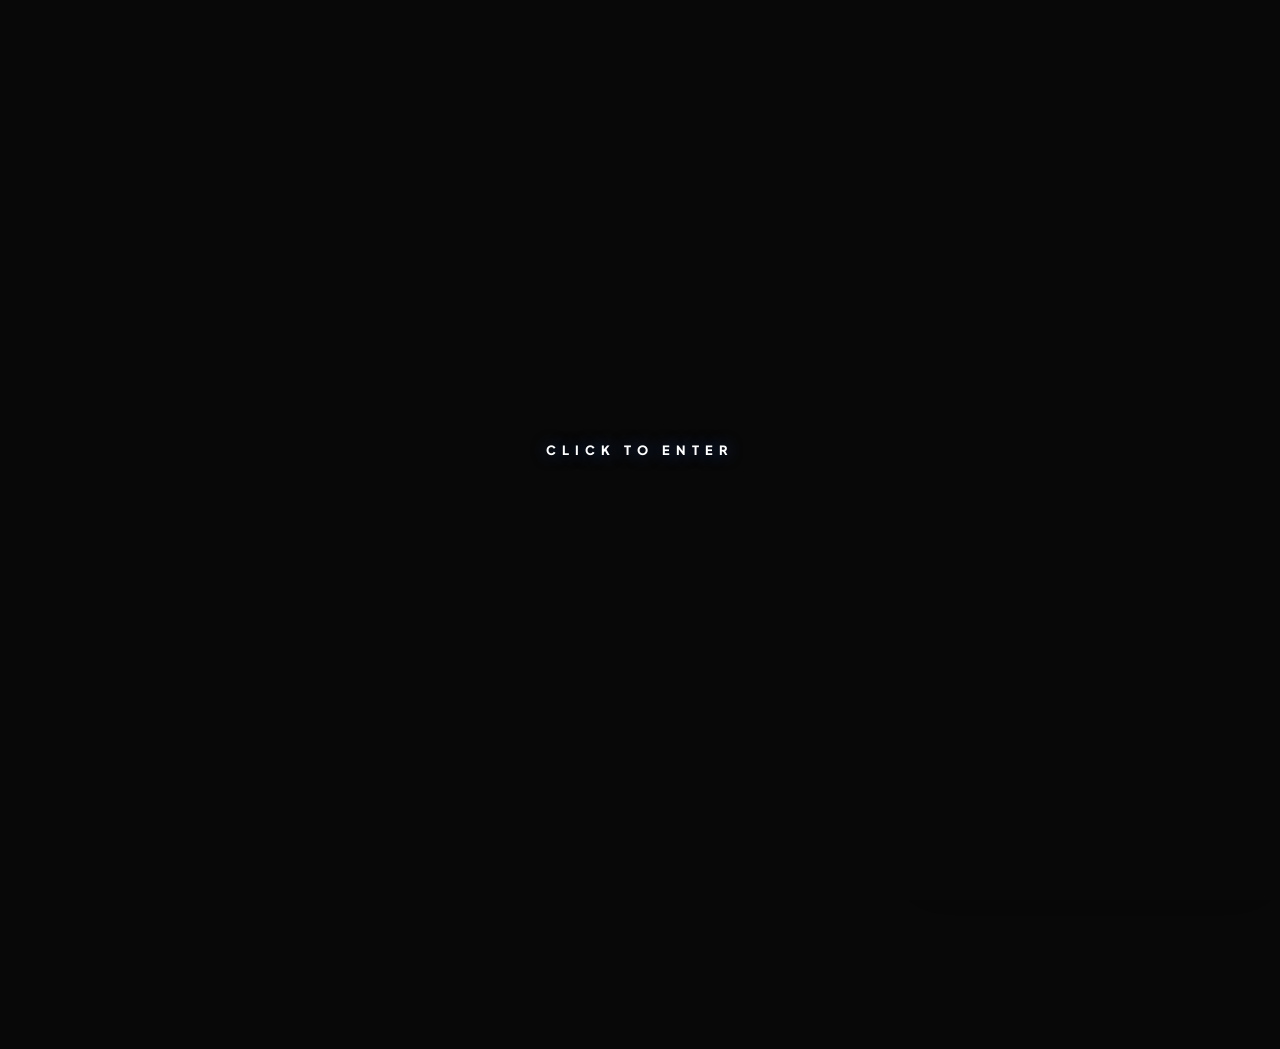
==== index.html @ f10ff646 "Update index.html" ====
<!DOCTYPE html>
<html lang="en">
<head>
    <meta charset="UTF-8">
    <meta name="viewport" content="width=device-width, initial-scale=1.0">
    <title>w</title>
    <link rel="icon" type="image/png" href="https://itxw4sley-portfolio.vercel.app/assets\ItxW4sley.png">
    <meta property="og:title" content="ixtw4sley.xyz">
    <meta property="og:description" content="view wasley's portfolio, browse my work, order, view my availability — i love alysa liu">
    <meta property="og:type" content="website">
    <meta property="og:url" content="https://dworkspace.vercel.app">
    <meta property="og:image" content="https://dworkspace.vercel.app/assets/dubaiprofbannerhahaha.png">
    <meta name="theme-color" content="#FFB6C1">
    <meta name="twitter:card" content="summary_large_image">
    <link rel="preconnect" href="https://fonts.googleapis.com">
    <link rel="preconnect" href="https://fonts.gstatic.com" crossorigin>
    <link href="https://fonts.googleapis.com/css2?family=Plus+Jakarta+Sans:wght@200;400;600;800&display=swap" rel="stylesheet">
    <script src="https://cdnjs.cloudflare.com/ajax/libs/vanilla-tilt/1.7.0/vanilla-tilt.min.js"></script>
    <style>
        
        :root {
            --accent: #133478;
            --glass: #133478;
            --border: #133478;
            --pink-glow: #133478;
            --online: #50fa7b;
            --idle: #f1fa8c;
            --dnd: #ff5555;
            --offline: #6272a4;
        }

        * {
            margin: 0;
            padding: 0;
            box-sizing: border-box;
            font-family: 'Plus Jakarta Sans', sans-serif;
            cursor: none !important;
        }

        body {
            background: #080808;
            color: #fff;
            min-height: 100vh;
            overflow-x: hidden;
            display: flex;
            flex-direction: column;
            justify-content: center;
            align-items: center;
            padding: 40px 20px;
        }

        #enter-screen {
            position: fixed;
            inset: 0;
            background: #080808;
            z-index: 99999;
            display: flex;
            justify-content: center;
            align-items: center;
            transition: opacity 1s cubic-bezier(0.4, 0, 0.2, 1);
        }

        .enter-content {
            text-align: center;
            animation: pulse-glow 2.5s infinite ease-in-out;
        }

        .enter-text {
            font-size: 0.8rem;
            font-weight: 800;
            letter-spacing: 6px;
            color: #fff;
            text-transform: uppercase;
            text-shadow: 0 0 15px var(--accent);
        }

        @keyframes pulse-glow {
            0%, 100% { opacity: 0.5; transform: scale(0.98); }
            50% { opacity: 1; transform: scale(1); }
        }

        #main-content {
            opacity: 0;
            transition: opacity 1.5s ease;
            width: 100%;
            display: flex;
            flex-direction: column;
            align-items: center;
            pointer-events: none;
        }

        #main-content.visible {
            opacity: 1;
            pointer-events: auto;
        }

        #cursor {
            width: 20px;
            height: 20px;
            background: rgba(25, 5, 177, 0.4);
            border: 1px solid var(--accent);
            border-radius: 50%;
            position: fixed;
            pointer-events: none;
            z-index: 20000;
            transform: translate(-50%, -50%);
            transition: width 0.2s, height 0.2s;
        }

        #snow {
            position: fixed;
            inset: 0;
            pointer-events: none;
            z-index: 1;
        }

        .discord-widget-container {
            width: 100%;
            max-width: 1100px;
            margin-bottom: 20px;
            z-index: 10;
        }

        .discord-card {
            background: #133478;
            backdrop-filter: blur(20px);
            border: 1px solid var(--border);
            border-radius: 24px;
            padding: 25px;
            transition: 0.4s cubic-bezier(0.175, 0.885, 0.32, 1.275);
            overflow: hidden;
            box-shadow: 0 10px 30px rgba(0, 0, 0, 0.5), inset 0 0 20px var(--pink-glow);
            display: flex;
            align-items: center;
            gap: 20px;
        }

        .discord-pfp-wrapper {
            position: relative;
            width: 80px;
            height: 80px;
            flex-shrink: 0;
        }

        .discord-pfp {
            width: 100%;
            height: 100%;
            border-radius: 50%;
            border: 2px solid var(--border);
        }

        .discord-status-dot {
            position: absolute;
            bottom: 2px;
            right: 2px;
            width: 20px;
            height: 20px;
            border-radius: 50%;
            border: 4px solid #0c0c0c;
            background: var(--offline);
        }

        .discord-info h2 {
            font-size: 1.2rem;
            font-weight: 800;
            margin-bottom: 4px;
        }

        .discord-activity {
            font-size: 0.85rem;
            color: #aaa;
            line-height: 1.4;
            display: flex;
            align-items: center;
        }

        .bento-grid {
            position: relative;
            z-index: 2;
            display: grid;
            grid-template-columns: repeat(4, 1fr);
            grid-template-rows: auto auto;
            gap: 20px;
            max-width: 1100px;
            width: 100%;
        }

        .card {
            background: var(--glass);
            backdrop-filter: blur(15px);
            border: 1px solid var(--border);
            border-radius: 24px;
            padding: 30px;
            display: flex;
            flex-direction: column;
            transition: 0.4s cubic-bezier(0.175, 0.885, 0.32, 1.275);
            box-shadow: inset 0 0 15px 133478;
        }

        .card:hover, .discord-card:hover {
            border-color: var(--accent);
            background: 133478;
            transform: translateY(-5px);
            box-shadow: 0 15px 35px 133478;
        }

        .profile { grid-column: span 2; grid-row: span 1; }
        .stack { grid-column: span 2; }
        .links { grid-column: span 1; }
        .status { grid-column: span 1; display: flex; flex-direction: column; justify-content: space-between; }
        .projects { grid-column: span 2; }
        .philosophy { grid-column: span 2; }
        .portfolio-card { grid-column: span 2; cursor: pointer !important; }

        h1 {
            font-size: 2.5rem;
            font-weight: 800;
            letter-spacing: -1px;
            background: linear-gradient(to right, #fff, var(--accent));
            -webkit-background-clip: text;
            -webkit-text-fill-color: transparent;
        }

        .tagline {
            color: var(--accent);
            text-transform: uppercase;
            font-size: 0.7rem;
            letter-spacing: 3px;
            font-weight: 700;
            margin-bottom: 10px;
        }

        .bio {
            font-size: 0.95rem;
            line-height: 1.6;
            color: #aaa;
            margin-top: 15px;
        }

        .tech-pill {
            display: inline-block;
            padding: 6px 12px;
            background: rgba(255, 255, 255, 0.05);
            border: 1px solid var(--border);
            border-radius: 10px;
            font-size: 0.75rem;
            margin: 4px;
            color: #efefef;
        }

        .link-item {
            display: flex;
            align-items: center;
            justify-content: space-between;
            text-decoration: none;
            color: #fff;
            padding: 12px;
            border-radius: 12px;
            background: rgba(255, 255, 255, 0.03);
            margin-bottom: 10px;
            font-size: 0.85rem;
            transition: 0.3s;
        }

        .link-item:hover {
            background: var(--accent);
            color: #000;
        }

        .status-container {
            display: flex;
            align-items: center;
            justify-content: center;
            padding: 15px;
            background: rgba(80, 250, 123, 0.05);
            border: 1px solid rgba(80, 250, 123, 0.2);
            border-radius: 15px;
            margin-top: auto;
            animation: pulse 2s infinite;
        }

        @keyframes pulse {
            0% { box-shadow: 0 0 0 0px rgba(80, 250, 123, 0.2); }
            70% { box-shadow: 0 0 0 10px rgba(80, 250, 123, 0); }
            100% { box-shadow: 0 0 0 0px rgba(80, 250, 123, 0); }
        }

        .status-dot {
            width: 8px;
            height: 8px;
            background: #50fa7b;
            border-radius: 50%;
            display: inline-block;
            margin-right: 10px;
            box-shadow: 0 0 10px #50fa7b;
        }

        .status-text {
            font-size: 0.75rem;
            font-weight: 700;
            letter-spacing: 1px;
            color: #50fa7b;
            text-transform: uppercase;
        }

        .volume-container {
            width: 100%;
            max-width: 1100px;
            margin-top: 30px;
            padding: 20px;
            display: flex;
            flex-direction: column;
            align-items: center;
            gap: 15px;
            z-index: 10;
        }

        .volume-slider {
            -webkit-appearance: none;
            width: 250px;
            height: 3px;
            background: rgba(255, 182, 193, 0.15);
            border-radius: 5px;
            outline: none;
            transition: 0.3s;
        }

        .volume-slider::-webkit-slider-thumb {
            -webkit-appearance: none;
            appearance: none;
            width: 14px;
            height: 14px;
            background: var(--accent);
            border-radius: 50%;
            cursor: none;
            box-shadow: 0 0 15px var(--accent);
            border: 2px solid #080808;
        }

        .volume-label {
            font-size: 0.65rem;
            text-transform: uppercase;
            letter-spacing: 4px;
            color: var(--accent);
            font-weight: 800;
            opacity: 0.8;
        }

        #portfolio-overlay {
            position: fixed;
            inset: 0;
            background: #080808;
            z-index: 10000;
            display: none;
            opacity: 0;
            overflow-y: auto;
            padding: 60px 20px;
            transition: opacity 0.8s ease;
        }

        .portfolio-content {
            max-width: 1200px;
            margin: 0 auto;
        }

        .portfolio-section {
            margin-bottom: 80px;
            opacity: 0;
            transform: translateY(30px);
            transition: 1s ease;
        }

        .portfolio-section.visible {
            opacity: 1;
            transform: translateY(0);
        }

        .section-title {
            font-size: 1.5rem;
            color: var(--accent);
            margin-bottom: 30px;
            border-left: 4px solid var(--accent);
            padding-left: 15px;
            text-transform: uppercase;
            letter-spacing: 2px;
        }

        .image-grid {
            display: grid;
            grid-template-columns: repeat(auto-fill, minmax(300px, 1fr));
            gap: 20px;
        }

        .portfolio-img {
            width: 100%;
            border-radius: 15px;
            border: 1px solid var(--border);
            transition: 0.4s cubic-bezier(0.175, 0.885, 0.32, 1.275);
            cursor: pointer !important;
        }

        .portfolio-img:hover {
            border-color: var(--accent);
            transform: scale(1.02);
        }

        .close-portfolio {
            position: fixed;
            top: 30px;
            right: 30px;
            background: var(--accent);
            color: #000;
            border: none;
            padding: 10px 20px;
            border-radius: 50px;
            font-weight: 800;
            z-index: 10001;
            cursor: pointer !important;
        }

        #lightbox {
            position: fixed;
            inset: 0;
            background: rgba(0,0,0,0.9);
            z-index: 30000;
            display: none;
            justify-content: center;
            align-items: center;
            opacity: 0;
            transition: opacity 0.5s ease;
        }

        #lightbox img {
            max-width: 90%;
            max-height: 80%;
            border-radius: 10px;
            box-shadow: 0 0 50px rgba(255, 182, 193, 0.2);
            transform: scale(0.8);
            transition: transform 0.5s cubic-bezier(0.175, 0.885, 0.32, 1.275);
        }

        @media (max-width: 900px) {
            .bento-grid { grid-template-columns: 1fr; }
            .card { grid-column: span 1 !important; }
            body { overflow-y: auto; }
        }
    </style>
        <link rel="stylesheet" href="mobile.css">
</head>
<body oncontextmenu="return false;">

    <div id="enter-screen" onclick="startApp()">
        <div class="enter-content">
            <div class="enter-text">Click to enter</div>
        </div>
    </div>

    <div id="cursor"></div>
    <canvas id="snow"></canvas>

    <div id="main-content">
        <div class="discord-widget-container">
            <div class="discord-card" data-tilt>
                <div class="discord-pfp-wrapper">
                    <img id="discord-pfp" src="" class="discord-pfp" alt="">
                    <div id="discord-status" class="discord-status-dot"></div>
                </div>
                <div class="discord-info">
                    <div class="tagline" id="live-tag">Live Status</div>
                    <h2 id="discord-name">Loading...</h2>
                    <p id="discord-activity" class="discord-activity">Connecting to Discord...</p>
                </div>
            </div>
        </div>

        <main class="bento-grid">
            <div class="card profile" data-tilt>
                <div class="tagline">Developer & Designer</div>
                <h1>wasley</h1>
                <p class="bio">
                    Designer, developer, and entrepreneur crafting digital experiences with a focus on aesthetics and efficiency. Currently building private workspaces and interactive web solutions.
                </p>
            </div>

            <div class="card stack" data-tilt>
                <div class="tagline">Softwares Used</div>
                <div style="margin-top: 15px;">
                    <span class="tech-pill">After Effects</span>
                    <span class="tech-pill">Affinity</span>
                    <span class="tech-pill">Blender</span>
                    <span class="tech-pill">Canva</span>
                    <span class="tech-pill">CSS3</span>
                    <span class="tech-pill">Figma</span>
                    <span class="tech-pill">Github</span>
                    <span class="tech-pill">HTML5</span>
                    <span class="tech-pill">Illustrator</span>
                    <span class="tech-pill">JavaScript</span>
                    <span class="tech-pill">MongoDB</span>
                    <span class="tech-pill">Netlify</span>
                    <span class="tech-pill">Node.js</span>
                    <span class="tech-pill">Photopea</span>
                    <span class="tech-pill">Photoshop</span>
                    <span class="tech-pill">Postman</span>
                    <span class="tech-pill">Premiere Pro</span>
                    <span class="tech-pill">Python</span>
                    <span class="tech-pill">React</span>
                    <span class="tech-pill">Spotify</span>
                    <span class="tech-pill">Vercel</span>
                    <span class="tech-pill">Visual Studio Code</span>
                </div>
            </div>

            <div class="card links" data-tilt>
                <div class="tagline">Connect</div>
                <div style="margin-top: 15px;">
                    <a href="https://discord.gg/P9wjyGFwFF" class="link-item">Commissions <span>→</span></a>
                    <a href="https://discord.com/users/1097689875056164995" class="link-item">Discord <span>→</span></a>
                </div>
            </div>

            <div class="card status" data-tilt>
                <div class="tagline">Work Status</div>
                <div class="status-container">
                    <span class="status-dot"></span>
                    <span class="status-text">Available for projects</span>
                </div>
            </div>

            <div class="card projects" data-tilt>
                <div class="tagline">Recent Projects</div>
                <h2 style="margin-top: 10px; font-size: 1.2rem;">techurasolutions.xyz</h2>
                <p class="bio" style="font-size: 0.8rem;">
                <p class="bio" style="font-size: 0.8rem;"><strong>Techura Solutions Pty Ltd</strong>  is a global leader in cloud, IT, and enterprise infrastructure solutions, delivering innovative technology and operational excellence to empower businesses worldwide. With a presence in Perth, Sydney, Dubai, Japan, United States , Singapore and Thailand, we provide seamless support, scalable infrastructure, and secure digital transformation services.</p>
            </div>

            <div class="card philosophy" data-tilt>
                <div class="tagline">Mindset</div>
                <p class="bio" style="font-size: 0.8rem; color: var(--accent);">
                    "Design is how it looks. Code is how it works. The real magic is knowing both."
                </p>
            </div>

            <div class="card portfolio-card" data-tilt onclick="openPortfolio()">
                <div class="tagline">Works</div>
                <h2 style="font-size: 1.8rem; font-weight: 800; color: #fff;">PORTFOLIO</h2>
                <p class="bio" style="font-size: 0.85rem;">View the work of <strong>itxW4sley</strong>, in various fields.</p>
            </div>
        </main>

        <div class="volume-container">
            <span class="volume-label">Configure Volume</span>
            <input type="range" class="volume-slider" id="volume-control" min="0" max="1" step="0.01" value="0.5">
        </div>
    </div>

    <div id="portfolio-overlay">
        <button class="close-portfolio" onclick="closePortfolio()">BACK</button>
        <div class="portfolio-content" id="portfolio-container"></div>
    </div>

    <div id="lightbox" onclick="closeLightbox()">
        <img id="lightbox-img" src="" alt="Enlarged">
    </div>

    <audio id="bg-music" loop></audio>

    <script>
        const DISCORD_ID = "1097689875056164995";
        const titleText = "wasley 🥂";
        let titleIndex = 0;
        let isTitleAdding = true;

        function animateTitle() {
            const characters = Array.from(titleText);
            let current = "";
            
            if (isTitleAdding) {
                if (titleIndex < characters.length) {
                    current = characters.slice(0, titleIndex + 1).join('');
                    titleIndex++;
                } else {
                    current = titleText;
                    isTitleAdding = false;
                }
            } else {
                titleIndex--;
                if (titleIndex > 0) {
                    current = characters.slice(0, titleIndex).join('');
                } else {
                    current = "w";
                    isTitleAdding = true;
                    titleIndex = 1;
                }
            }
            
            document.title = current || "w";
        }

        setInterval(animateTitle, 500);

        async function fetchLanyard() {
            try {
                const response = await fetch(`https://api.lanyard.rest/v1/users/${DISCORD_ID}`);
                const data = await response.json();
                
                if (data.success) {
                    const user = data.data;
                    const pfp = user.discord_user.avatar;
                    document.getElementById('discord-pfp').src = `https://cdn.discordapp.com/avatars/${DISCORD_ID}/${pfp}.webp?size=160`;
                    document.getElementById('discord-name').innerText = user.discord_user.global_name || user.discord_user.username;
                    
                    const statusDot = document.getElementById('discord-status');
                    const status = user.discord_status;
                    statusDot.style.background = `var(--${status})`;
                    if(status !== 'offline') {
                        statusDot.style.boxShadow = `0 0 10px var(--${status})`;
                    } else {
                        statusDot.style.boxShadow = `none`;
                    }

                    const liveTag = document.getElementById('live-tag');
                    const activityDisplay = document.getElementById('discord-activity');

                    if (user.listening_to_spotify) {
                        activityDisplay.innerText = `Listening to ${user.spotify.song} by ${user.spotify.artist}`;
                        liveTag.innerText = "Listening to Spotify";
                    } else if (user.activities && user.activities.length > 0) {
                        const custom = user.activities.find(a => a.type === 4);
                        const game = user.activities.find(a => a.type === 0);

                        if (custom) {
                            let emojiHtml = "";
                            if (custom.emoji) {
                                if (custom.emoji.id) {
                                    const ext = custom.emoji.animated ? 'gif' : 'png';
                                    emojiHtml = `<img src="https://cdn.discordapp.com/emojis/${custom.emoji.id}.${ext}" style="width: 1.2rem; height: 1.2rem; margin-right: 5px;">`;
                                } else {
                                    emojiHtml = `<span style="margin-right: 5px;">${custom.emoji.name}</span>`;
                                }
                            }
                            const statusMsg = custom.state || "";
                            activityDisplay.innerHTML = `${emojiHtml} ${statusMsg}`;
                            liveTag.innerText = "Discord Presence";
                        } else if (game) {
                            activityDisplay.innerText = `Playing ${game.name}`;
                            liveTag.innerText = "Currently Playing";
                        }
                    } else {
                        activityDisplay.innerText = "Chilling...";
                        liveTag.innerText = "Live Status";
                    }
                }
            } catch (error) {
                console.error("Lanyard error:", error);
            }
        }

        setInterval(fetchLanyard, 15000);
        fetchLanyard();

        const crsr = document.getElementById('cursor');
        document.addEventListener('mousemove', e => {
            crsr.style.left = e.clientX + 'px';
            crsr.style.top = e.clientY + 'px';
        });

        document.addEventListener('mousedown', () => crsr.style.transform = 'translate(-50%, -50%) scale(0.8)');
        document.addEventListener('mouseup', () => crsr.style.transform = 'translate(-50%, -50%) scale(1)');

        const songs = [
            "https://itxw4sley-portfolio.vercel.app/assets/openarms.mp3",
            "https://itxw4sley-portfolio.vercel.app/assets/saturn.mp3",
      

        ];
        
        const audio = document.getElementById('bg-music');
        const volumeSlider = document.getElementById('volume-control');
        let currentSongIndex = Math.floor(Math.random() * songs.length);

        audio.volume = 0.5;
        volumeSlider.addEventListener('input', (e) => { audio.volume = e.target.value; });

        function startApp() {
            document.getElementById('enter-screen').style.opacity = '0';
            setTimeout(() => {
                document.getElementById('enter-screen').style.visibility = 'hidden';
                document.getElementById('main-content').classList.add('visible');
                document.body.style.overflowY = 'auto';
            }, 1000);
            playNext();
        }

        function playNext() {
            audio.src = songs[currentSongIndex];
            audio.play().catch(() => {});
            currentSongIndex = (currentSongIndex + 1) % songs.length;
        }

        audio.addEventListener('ended', playNext);

        const canvas = document.getElementById('snow');
        const ctx = canvas.getContext('2d');
        let flakes = [];

        function initSnow() {
            canvas.width = window.innerWidth;
            canvas.height = window.innerHeight;
            flakes = Array.from({length: 80}, () => ({
                x: Math.random() * canvas.width,
                y: Math.random() * canvas.height,
                s: Math.random() * 2 + 1,
                v: Math.random() * 1 + 0.5
            }));
        }

        function drawSnow() {
            ctx.clearRect(0, 0, canvas.width, canvas.height);
            ctx.fillStyle = "rgba(255, 182, 193, 0.3)";
            flakes.forEach(f => {
                ctx.beginPath();
                ctx.arc(f.x, f.y, f.s, 0, Math.PI * 2);
                ctx.fill();
                f.y += f.v;
                if (f.y > canvas.height) f.y = -5;
            });
            requestAnimationFrame(drawSnow);
        }

        const workData = {
            "Banners": ["banner1", "banner2", "banner3"],
            "Generic Banners": ["wasleygeneric1", "wasleygeneric2", "Australia Roleplay_Banner1","Port (1)"],
            "Logos": ["AussieRP_LOGO1", "SydneyRoleplayLogo", "TechuraSolutions", "AusRP", "JRTT", "wasleylogo5"],
            "Posters": ["wasleyposter1_dubai", "wasleyposter2_aus", "wasleyposter3_sydney"],
            "Photography": ["Photo1", "Photo2", "photo3", "photo4", "photo5", "photo6", "photo7"]
        };

        function openPortfolio() {
            const overlay = document.getElementById('portfolio-overlay');
            const container = document.getElementById('portfolio-container');
            container.innerHTML = '';
            Object.keys(workData).forEach(category => {
                const section = document.createElement('div');
                section.className = 'portfolio-section';
                section.innerHTML = `
                    <h3 class="section-title">${category}</h3>
                    <div class="image-grid">
                        ${workData[category].map(img => `<img src="assets/${img}.png" class="portfolio-img" onclick="openLightbox(this.src)" alt="${img}">`).join('')}
                    </div>
                `;
                container.appendChild(section);
            });
            overlay.style.display = 'block';
            setTimeout(() => {
                overlay.style.opacity = '1';
                document.querySelectorAll('.portfolio-section').forEach((s, i) => {
                    setTimeout(() => s.classList.add('visible'), i * 200);
                });
            }, 50);
        }

        function closePortfolio() {
            const overlay = document.getElementById('portfolio-overlay');
            overlay.style.opacity = '0';
            setTimeout(() => { overlay.style.display = 'none'; }, 800);
        }

        function openLightbox(src) {
            const lb = document.getElementById('lightbox');
            const lbImg = document.getElementById('lightbox-img');
            lbImg.src = src;
            lb.style.display = 'flex';
            setTimeout(() => { lb.style.opacity = '1'; lbImg.style.transform = 'scale(1)'; }, 50);
        }

        function closeLightbox() {
            const lb = document.getElementById('lightbox');
            const lbImg = document.getElementById('lightbox-img');
            lb.style.opacity = '0';
            lbImg.style.transform = 'scale(0.8)';
            setTimeout(() => { lb.style.display = 'none'; }, 500);
        }

        window.addEventListener('resize', initSnow);
        initSnow();
        drawSnow();

        VanillaTilt.init(document.querySelectorAll(".card, .discord-card"), {
            max: 5,
            speed: 400,
            glare: true,
            "max-glare": 0.3,
        });
    </script>
    <script src="softwareUsed.js"></script>
    <script src="mindset.js"></script>
    <script src="contactbutton.js"></script>
    <script src="musicplayer.js"></script>
</body>
</html>
---- mobile.css ----
@media (max-width: 900px) {
    * {
        cursor: auto !important;
    }

    #cursor {
        display: none !important;
    }

    body {
        padding: 20px 15px;
        overflow-y: auto !important;
        display: block;
    }

    .bento-grid {
        display: flex;
        flex-direction: column;
        gap: 15px;
        padding-bottom: 140px;
    }

    .card, .discord-card {
        grid-column: span 1 !important;
        width: 100%;
        padding: 20px;
    }

    .discord-widget-container {
        margin-bottom: 15px;
    }

    h1 {
        font-size: 1.8rem;
        text-align: center;
    }

    .tagline {
        text-align: center;
        font-size: 0.6rem;
    }

    .bio {
        text-align: center;
        font-size: 0.85rem;
    }

    .discord-card {
        flex-direction: column;
        text-align: center;
        gap: 12px;
    }

    .discord-pfp-wrapper {
        width: 70px;
        height: 70px;
        margin: 0 auto;
    }

    .tech-pill {
        font-size: 0.7rem;
        padding: 5px 10px;
    }

    .music-player-widget {
        width: calc(100% - 30px) !important;
        left: 15px !important;
        right: 15px !important;
        bottom: 15px !important;
        padding: 12px;
        border-radius: 18px;
    }

    .album-art-container {
        width: 55px;
        height: 55px;
    }

    .song-name {
        font-size: 0.8rem;
    }

    .artist-name {
        font-size: 0.7rem;
    }

    .image-grid {
        grid-template-columns: 1fr;
        gap: 15px;
    }

    .close-portfolio {
        top: 15px;
        right: 15px;
        padding: 8px 16px;
        font-size: 0.7rem;
    }

    .section-title {
        font-size: 1.1rem;
        margin-bottom: 15px;
    }

    .volume-container {
        margin-top: 20px;
        padding: 10px;
    }

    .volume-slider {
        width: 100%;
    }
}
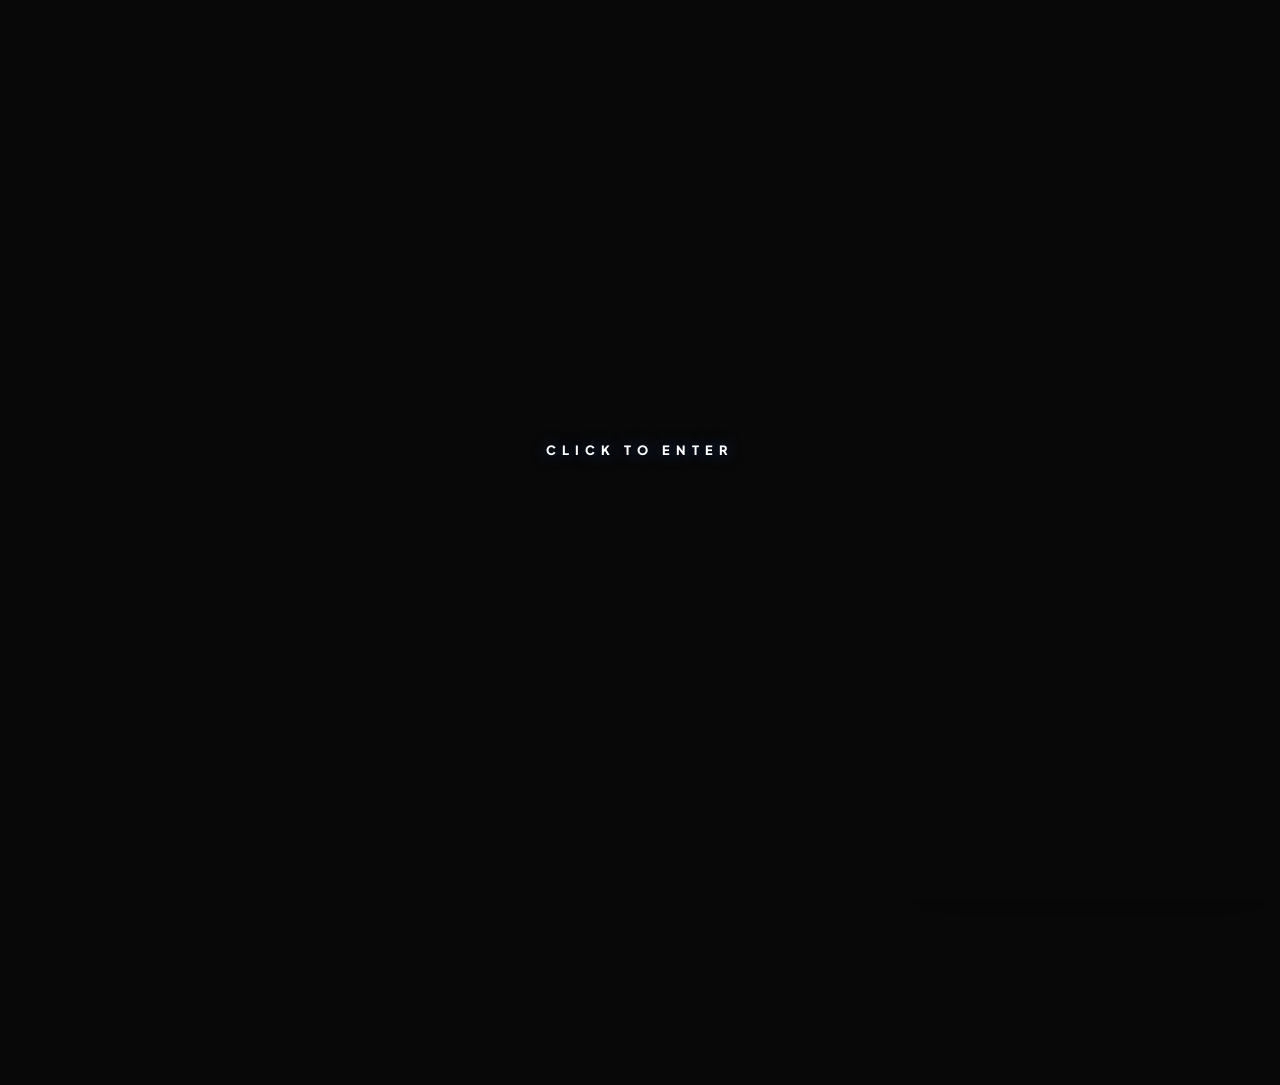
==== commit 013adba4: "rgba(204, 11, 11, 0.526) rgba(204, 11, 11, 0.526)" ====
--- a/index.html
+++ b/index.html
@@ -20,7 +20,7 @@
         
         :root {
             --accent: #133478;
-            --glass: #133478;
+            --glass: rgba(255, 182, 193, 0.03);
             --border: #133478;
             --pink-glow: #133478;
             --online: #50fa7b;
@@ -97,7 +97,7 @@
         #cursor {
             width: 20px;
             height: 20px;
-            background: rgba(25, 5, 177, 0.4);
+            background: rgba(255, 182, 193, 0.4);
             border: 1px solid var(--accent);
             border-radius: 50%;
             position: fixed;
@@ -122,7 +122,7 @@
         }
 
         .discord-card {
-            background: #133478;
+            background: rgba(255, 182, 193, 0.05);
             backdrop-filter: blur(20px);
             border: 1px solid var(--border);
             border-radius: 24px;
@@ -194,14 +194,14 @@
             display: flex;
             flex-direction: column;
             transition: 0.4s cubic-bezier(0.175, 0.885, 0.32, 1.275);
-            box-shadow: inset 0 0 15px 133478;
+            box-shadow: inset 0 0 15px rgba(255, 182, 193, 0.02);
         }
 
         .card:hover, .discord-card:hover {
             border-color: var(--accent);
-            background: 133478;
+            background: rgba(255, 182, 193, 0.08);
             transform: translateY(-5px);
-            box-shadow: 0 15px 35px 133478;
+            box-shadow: 0 15px 35px rgba(255, 182, 193, 0.1);
         }
 
         .profile { grid-column: span 2; grid-row: span 1; }
@@ -549,7 +549,7 @@
 
         <div class="volume-container">
             <span class="volume-label">Configure Volume</span>
-            <input type="range" class="volume-slider" id="volume-control" min="0" max="1" step="0.01" value="0.5">
+            !--<input type="range" class="volume-slider" id="volume-control" min="0" max="1" step="0.01" value="0.5">
         </div>
     </div>
 
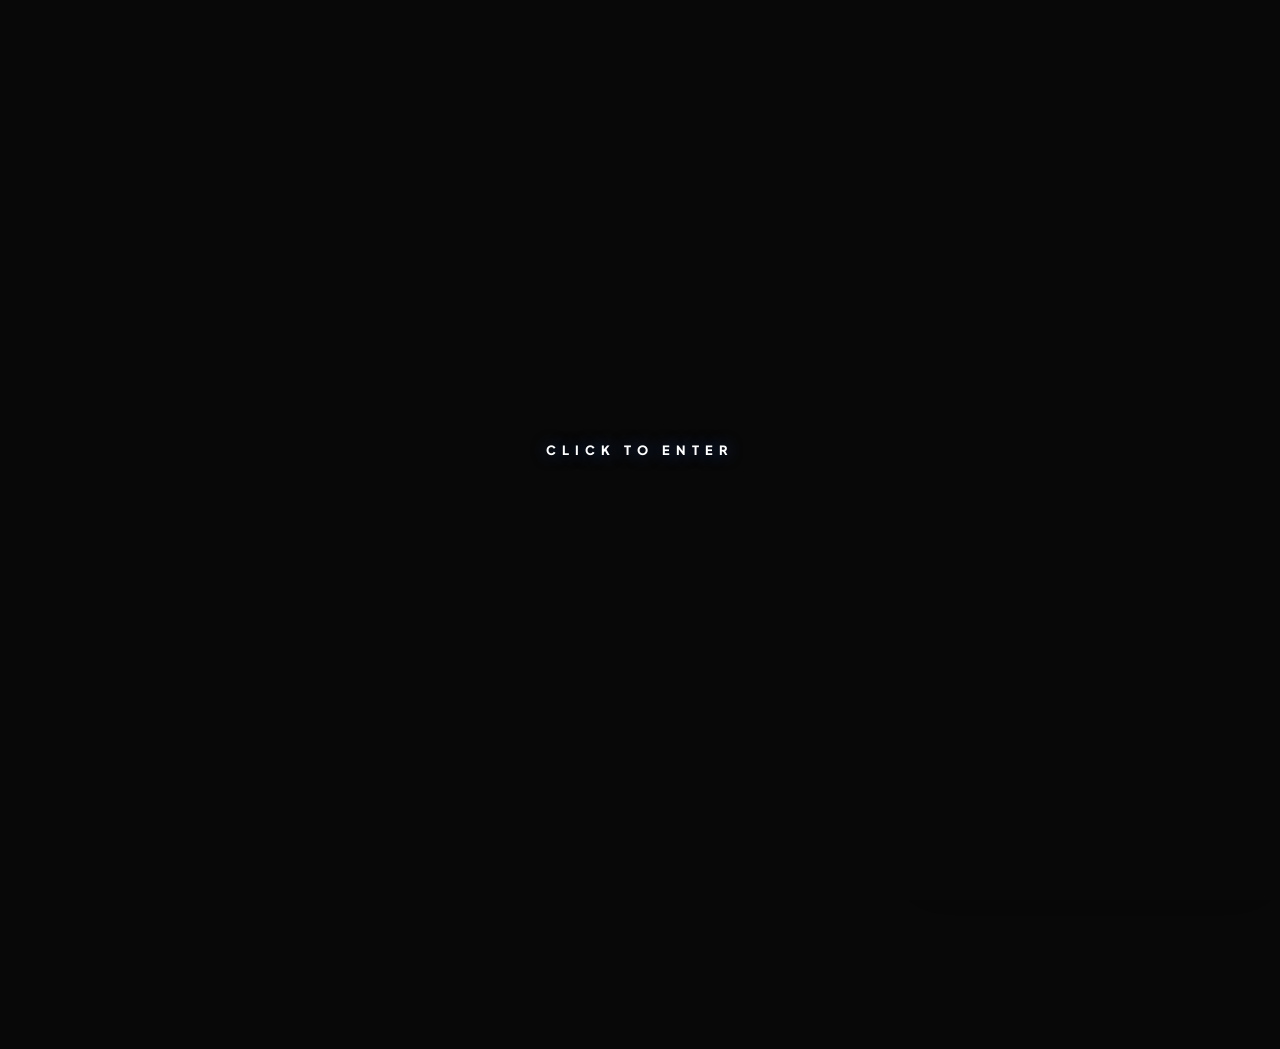
==== commit 912eea3f: "added 3 files and chanaged 1 Co-Authored-By: Copilot <198982749+Copilot@users.noreply.github.com>" ====
--- a/index.html
+++ b/index.html
@@ -6,10 +6,9 @@
     <title>w</title>
     <link rel="icon" type="image/png" href="https://itxw4sley-portfolio.vercel.app/assets\ItxW4sley.png">
     <meta property="og:title" content="ixtw4sley.xyz">
-    <meta property="og:description" content="view wasley's portfolio, browse my work, order, view my availability — i love alysa liu">
+    <meta property="og:description" content="view wasley's portfolio, browse my work, order, view my availability - i love planes">
     <meta property="og:type" content="website">
-    <meta property="og:url" content="https://dworkspace.vercel.app">
-    <meta property="og:image" content="https://dworkspace.vercel.app/assets/dubaiprofbannerhahaha.png">
+    <meta property="og:url" content="itxw4sley-portfolio.vercel.app">
     <meta name="theme-color" content="#FFB6C1">
     <meta name="twitter:card" content="summary_large_image">
     <link rel="preconnect" href="https://fonts.googleapis.com">
@@ -199,9 +198,9 @@
 
         .card:hover, .discord-card:hover {
             border-color: var(--accent);
-            background: rgba(255, 182, 193, 0.08);
+            background: rgba(204, 11, 11, 0.526);
             transform: translateY(-5px);
-            box-shadow: 0 15px 35px rgba(255, 182, 193, 0.1);
+            box-shadow: 0 15px 35px rgba(204, 11, 11, 0.526);
         }
 
         .profile { grid-column: span 2; grid-row: span 1; }
@@ -549,7 +548,7 @@
 
         <div class="volume-container">
             <span class="volume-label">Configure Volume</span>
-            !--<input type="range" class="volume-slider" id="volume-control" min="0" max="1" step="0.01" value="0.5">
+            <input type="range" class="volume-slider" id="volume-control" min="0" max="1" step="0.01" value="0.5">
         </div>
     </div>
 
@@ -728,8 +727,8 @@
         }
 
         const workData = {
-            "Banners": ["banner1", "banner2", "banner3"],
-            "Generic Banners": ["wasleygeneric1", "wasleygeneric2", "Australia Roleplay_Banner1","Port (1)"],
+            "Banners": ["banner1", "banner2", "banner3", "TechuraSolutionsC2_Dashboard", "TechuraSolutions_Assistance"],
+            "Generic Banners": ["wasleygeneric1", "wasleygeneric2", "Australia Roleplay_Banner1","Port (1)", "Techura Celebration 1 Year"],
             "Logos": ["AussieRP_LOGO1", "SydneyRoleplayLogo", "TechuraSolutions", "AusRP", "JRTT", "wasleylogo5"],
             "Posters": ["wasleyposter1_dubai", "wasleyposter2_aus", "wasleyposter3_sydney"],
             "Photography": ["Photo1", "Photo2", "photo3", "photo4", "photo5", "photo6", "photo7"]
@@ -797,4 +796,4 @@
     <script src="contactbutton.js"></script>
     <script src="musicplayer.js"></script>
 </body>
-</html>
+</html>
